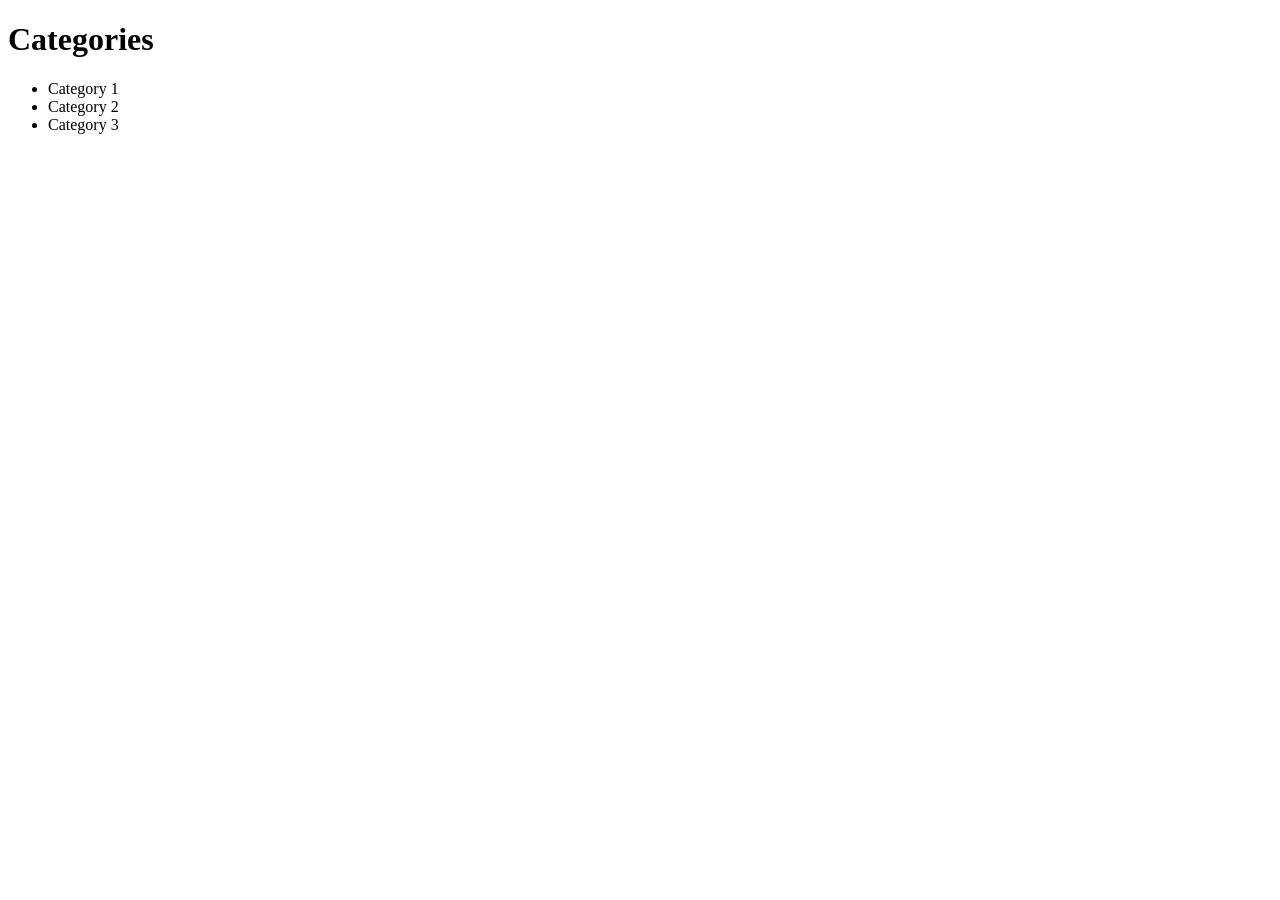
==== category.html @ cf8e9b44 "Create category.html file in the root directory" ====
<!DOCTYPE html>
<html lang="en">
<head>
    <meta charset="UTF-8">
    <meta name="viewport" content="width=device-width, initial-scale=1.0">
    <title>Category Page</title>
</head>
<body>
    <h1>Categories</h1>
    <ul>
        <li>Category 1</li>
        <li>Category 2</li>
        <li>Category 3</li>
    </ul>
</body>
</html>
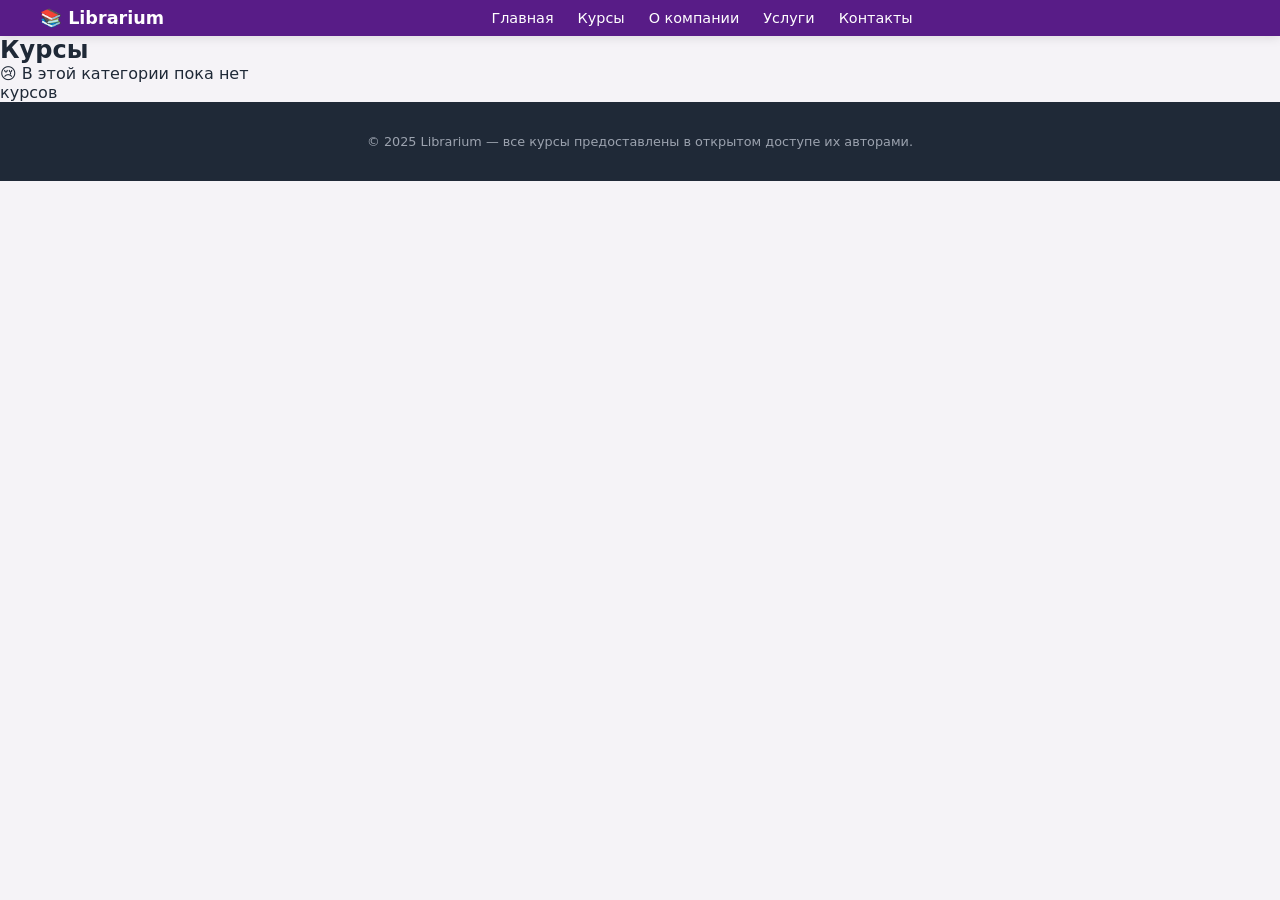
==== commit 5178753a: "Update category page to Russian language and layout" ====
--- a/category.html
+++ b/category.html
@@ -1,16 +1,45 @@
 <!DOCTYPE html>
-<html lang="en">
+<html lang="ru">
 <head>
     <meta charset="UTF-8">
     <meta name="viewport" content="width=device-width, initial-scale=1.0">
-    <title>Category Page</title>
+    <title>Категория - Librarium</title>
+    <link rel="stylesheet" href="style.css">
+    <script src="https://accounts.google.com/gsi/client" async></script>
 </head>
 <body>
-    <h1>Categories</h1>
-    <ul>
-        <li>Category 1</li>
-        <li>Category 2</li>
-        <li>Category 3</li>
-    </ul>
+
+    <div class="top-bar" style="padding: 0.5rem 2rem;">
+        <div class="top-bar-content">
+            <div class="logo" style="font-size: 1.1rem;">📚 Librarium</div>
+            <div class="top-nav">
+                <a href="index.html">Главная</a>
+                <a href="index.html#courses">Курсы</a>
+                <a href="index.html#about">О компании</a>
+                <a href="index.html#services">Услуги</a>
+                <a href="index.html#contact">Контакты</a>
+            </div>
+            <div id="login-container">
+                <div id="google-login-btn"></div>
+            </div>
+            <div id="user-info" style="display: none; align-items: center; gap: 10px;">
+                <span id="user-name" style="cursor: pointer;" onclick="window.location.href='profile.html'"></span>
+                <img id="user-avatar" width="28" height="28" style="border-radius: 50%; cursor: pointer;" onclick="window.location.href='profile.html'">
+            </div>
+        </div>
+    </div>
+
+    <section class="category-section">
+        <div class="category-container">
+            <h1 id="categoryTitle" class="category-title"></h1>
+            <div id="categoryCourses" class="courses-grid"></div>
+        </div>
+    </section>
+
+    <footer>
+        <p>© 2025 Librarium — все курсы предоставлены в открытом доступе их авторами.</p>
+    </footer>
+
+    <script src="script.js"></script>
 </body>
-</html>+</html>
--- a/style.css
+++ b/style.css
@@ -0,0 +1,975 @@
+:root {
+    --primary: #6b21a5;
+    --primary-light: #9333ea;
+    --primary-dark: #581c87;
+    --white: #ffffff;
+    --gray-light: #f5f3f7;
+    --gray: #e5e7eb;
+    --dark: #1f2937;
+    --black: #0f0f1a;
+}
+
+* {
+    margin: 0;
+    padding: 0;
+    box-sizing: border-box;
+}
+
+body {
+    font-family: system-ui, -apple-system, 'Segoe UI', Roboto, sans-serif;
+    background-color: var(--gray-light);
+    color: var(--dark);
+    scroll-behavior: smooth;
+}
+
+/* ===== Верхняя полоска ===== */
+.top-bar {
+    background: var(--primary-dark);
+    color: white;
+    padding: 0.75rem 2rem;
+    position: sticky;
+    top: 0;
+    z-index: 1000;
+    box-shadow: 0 2px 10px rgba(0,0,0,0.1);
+}
+
+.top-bar-content {
+    max-width: 1200px;
+    margin: 0 auto;
+    display: flex;
+    justify-content: space-between;
+    align-items: center;
+    flex-wrap: wrap;
+    gap: 1rem;
+}
+
+.top-bar .logo {
+    font-size: 1.25rem;
+    font-weight: bold;
+}
+
+.top-nav {
+    display: flex;
+    gap: 1.5rem;
+    flex-wrap: wrap;
+}
+
+.top-nav a {
+    color: white;
+    text-decoration: none;
+    font-size: 0.9rem;
+    transition: opacity 0.2s;
+}
+
+.top-nav a:hover {
+    opacity: 0.8;
+}
+
+/* ===== Шапка ===== */
+header {
+    background: var(--white);
+    padding: 1rem 2rem;
+    box-shadow: 0 1px 3px rgba(0,0,0,0.1);
+}
+
+.header-container {
+    max-width: 1200px;
+    margin: 0 auto;
+    display: flex;
+    justify-content: space-between;
+    align-items: center;
+    flex-wrap: wrap;
+    gap: 1rem;
+}
+
+.logo-large {
+    font-size: 1.5rem;
+    font-weight: bold;
+    color: var(--primary);
+}
+
+.header-actions {
+    display: flex;
+    align-items: center;
+    gap: 1rem;
+}
+
+.logout-btn {
+    background: #dc2626;
+    color: white;
+    border: none;
+    padding: 0.25rem 0.75rem;
+    border-radius: 0.5rem;
+    cursor: pointer;
+}
+
+/* ===== Герой с анимированным фоном из кода ===== */
+.hero {
+    position: relative;
+    min-height: 85vh;
+    display: flex;
+    align-items: center;
+    justify-content: center;
+    text-align: center;
+    overflow: hidden;
+    background: var(--black);
+}
+
+.code-background {
+    position: absolute;
+    top: 0;
+    left: 0;
+    width: 100%;
+    height: 100%;
+    opacity: 0.15;
+    font-family: 'Courier New', monospace;
+    font-size: 1rem;
+    white-space: nowrap;
+    overflow: hidden;
+    pointer-events: none;
+}
+
+.code-line {
+    position: absolute;
+    color: #00ff88;
+    animation: slideCode 20s linear infinite;
+    white-space: nowrap;
+}
+
+@keyframes slideCode {
+    0% { transform: translateX(100%); opacity: 0; }
+    10% { opacity: 1; }
+    90% { opacity: 1; }
+    100% { transform: translateX(-100%); opacity: 0; }
+}
+
+.hero-content {
+    position: relative;
+    z-index: 2;
+    color: white;
+    padding: 2rem 2rem 4rem 2rem;
+    max-width: 800px;
+    margin-top: -80px;
+}
+
+.hero-content h1 {
+    font-size: 2.5rem;
+    margin-bottom: 1rem;
+}
+
+.hero-content p {
+    font-size: 1.2rem;
+    margin-bottom: 2rem;
+    opacity: 0.9;
+}
+
+.search-wrapper {
+    max-width: 500px;
+    margin: 0 auto;
+}
+
+.search-wrapper input {
+    width: 100%;
+    padding: 1rem 1.5rem;
+    font-size: 1rem;
+    border: none;
+    border-radius: 3rem;
+    outline: none;
+    box-shadow: 0 4px 15px rgba(0,0,0,0.2);
+}
+
+/* ===== Фильтры ===== */
+.filters-strip {
+    background: var(--white);
+    padding: 1rem 2rem;
+    box-shadow: 0 2px 5px rgba(0,0,0,0.05);
+    overflow-x: auto;
+}
+
+.filters-container {
+    display: flex;
+    gap: 0.75rem;
+    flex-wrap: wrap;
+    justify-content: center;
+    max-width: 1200px;
+    margin: 0 auto;
+}
+
+.filter-btn {
+    background: var(--gray-light);
+    border: none;
+    padding: 0.5rem 1.25rem;
+    border-radius: 2rem;
+    font-size: 0.875rem;
+    cursor: pointer;
+    transition: all 0.2s;
+    white-space: nowrap;
+}
+
+.filter-btn:hover {
+    background: var(--gray);
+}
+
+.filter-btn.active {
+    background: var(--primary);
+    color: white;
+}
+
+.price-free {
+    background: #10b98120;
+    border: 1px solid #10b981;
+}
+
+.price-paid {
+    background: #f59e0b20;
+    border: 1px solid #f59e0b;
+}
+
+/* ===== Виджеты ===== */
+.widgets-section {
+    padding: 2rem;
+    max-width: 1200px;
+    margin: 0 auto;
+}
+
+.section-title {
+    font-size: 1.5rem;
+    font-weight: 600;
+    margin-bottom: 1rem;
+    color: var(--primary-dark);
+    border-left: 4px solid var(--primary);
+    padding-left: 1rem;
+}
+
+.widgets-grid {
+    display: grid;
+    grid-template-columns: repeat(auto-fit, minmax(180px, 1fr));
+    gap: 1.5rem;
+}
+
+.widget-card {
+    min-width: 220px;
+    flex-shrink: 0;
+    background: var(--white);
+    border-radius: 1rem;
+    overflow: hidden;
+    cursor: pointer;
+    transition: transform 0.2s, box-shadow 0.2s;
+    text-align: center;
+    padding-bottom: 2rem; /* было 1rem */
+}
+
+.widget-card:hover {
+    transform: translateY(-5px);
+    box-shadow: 0 10px 20px rgba(0,0,0,0.1);
+}
+
+.widget-image {
+    height: 200px; /* было 100px */
+    display: flex;
+    align-items: center;
+    justify-content: center;
+}
+
+.widget-emoji {
+    font-size: 4rem; /* было 2.5rem */
+}
+
+.programming-bg { background: linear-gradient(135deg, #667eea, #764ba2); }
+.web-bg { background: linear-gradient(135deg, #f093fb, #f5576c); }
+.python-bg { background: linear-gradient(135deg, #43e97b, #38f9d7); }
+.design-bg { background: linear-gradient(135deg, #fa709a, #fee140); }
+
+.widget-card h3 {
+    margin: 1rem 0 0.5rem; /* было 0.75rem 0 0.25rem */
+    font-size: 1.1rem; /* было 1rem */
+}
+
+.widget-card p {
+    font-size: 0.85rem; /* было 0.75rem */
+    color: #6b7280;
+}
+
+/* ===== О компании (как на первой фотке) ===== */
+.about-company {
+    background: var(--white);
+    padding: 3rem 2rem;
+    margin: 2rem 0;
+}
+
+.about-container {
+    max-width: 1200px;
+    margin: 0 auto;
+    text-align: center;
+}
+
+.about-container h2 {
+    font-size: 2rem;
+    color: var(--primary-dark);
+    margin-bottom: 1rem;
+}
+
+.about-subtitle {
+    max-width: 800px;
+    margin: 0 auto 2rem;
+    color: #4b5563;
+    line-height: 1.6;
+}
+
+.about-features {
+    display: grid;
+    grid-template-columns: repeat(auto-fit, minmax(200px, 1fr));
+    gap: 2rem;
+    margin-top: 2rem;
+}
+
+.feature {
+    text-align: center;
+    padding: 1rem;
+}
+
+.feature-icon {
+    font-size: 2.5rem;
+    margin-bottom: 0.5rem;
+}
+
+.feature h3 {
+    margin-bottom: 0.5rem;
+    color: var(--primary);
+}
+
+/* ===== Услуги (как на второй фотке) ===== */
+.services-section {
+    background: var(--gray-light);
+    padding: 3rem 2rem;
+}
+
+.services-container {
+    max-width: 1200px;
+    margin: 0 auto;
+    text-align: center;
+}
+
+.services-container h2 {
+    font-size: 2rem;
+    color: var(--primary-dark);
+    margin-bottom: 0.5rem;
+}
+
+.services-subtitle {
+    color: #6b7280;
+    margin-bottom: 2rem;
+}
+
+.services-grid {
+    display: grid;
+    grid-template-columns: repeat(auto-fit, minmax(250px, 1fr));
+    gap: 1.5rem;
+}
+
+.service-card {
+    background: var(--white);
+    padding: 1.5rem;
+    border-radius: 1rem;
+    text-align: center;
+    transition: transform 0.2s;
+}
+
+.service-card:hover {
+    transform: translateY(-3px);
+}
+
+.service-icon {
+    font-size: 2rem;
+    margin-bottom: 0.75rem;
+}
+
+.service-card h3 {
+    margin-bottom: 0.5rem;
+    font-size: 1.1rem;
+}
+
+.service-card p {
+    font-size: 0.85rem;
+    color: #6b7280;
+}
+
+/* ===== Курсы ===== */
+.courses-section {
+    padding: 2rem;
+    max-width: 1200px;
+    margin: 0 auto;
+}
+
+.courses-grid {
+    display: grid;
+    grid-template-columns: repeat(auto-fill, minmax(300px, 1fr));
+    gap: 1.5rem;
+}
+
+.course-card {
+    background: var(--white);
+    border-radius: 1rem;
+    overflow: hidden;
+    box-shadow: 0 4px 6px rgba(0,0,0,0.1);
+    transition: transform 0.2s;
+}
+
+.course-card:hover {
+    transform: translateY(-3px);
+}
+
+.course-image {
+    height: 100px;
+    background: linear-gradient(135deg, var(--primary-light), var(--primary-dark));
+    display: flex;
+    align-items: center;
+    justify-content: center;
+    font-size: 2.5rem;
+}
+
+.course-content {
+    padding: 1rem;
+}
+
+.course-title {
+    font-size: 1.1rem;
+    margin-bottom: 0.25rem;
+}
+
+.course-author {
+    font-size: 0.75rem;
+    color: #6b7280;
+    margin-bottom: 0.25rem;
+}
+
+.course-category {
+    font-size: 0.7rem;
+    color: var(--primary);
+    margin-bottom: 0.5rem;
+}
+
+.course-price {
+    font-size: 0.8rem;
+    font-weight: bold;
+    margin: 0.5rem 0;
+}
+
+.price-free-tag {
+    color: #10b981;
+}
+
+.price-paid-tag {
+    color: #f59e0b;
+}
+
+.course-description {
+    font-size: 0.8rem;
+    color: #4b5563;
+    margin-bottom: 0.75rem;
+    line-height: 1.4;
+}
+
+.btn-subscribe {
+    background: var(--primary);
+    color: white;
+    border: none;
+    padding: 0.5rem;
+    border-radius: 0.5rem;
+    cursor: pointer;
+    width: 100%;
+    font-weight: 500;
+}
+
+.btn-subscribed {
+    background: #10b981;
+}
+
+.unsubscribe-btn {
+    background: #ef4444;
+    margin-top: 0.5rem;
+}
+
+/* ===== Форма подбора курса ===== */
+.personal-form-section {
+    background: linear-gradient(135deg, var(--primary-light), var(--primary-dark));
+    padding: 3rem 2rem;
+}
+
+.form-container {
+    max-width: 600px;
+    margin: 0 auto;
+    background: var(--white);
+    padding: 2rem;
+    border-radius: 1.5rem;
+    box-shadow: 0 10px 30px rgba(0,0,0,0.2);
+}
+
+.form-container h2 {
+    text-align: center;
+    margin-bottom: 0.5rem;
+    color: var(--primary-dark);
+}
+
+.form-container p {
+    text-align: center;
+    margin-bottom: 1.5rem;
+    color: #6b7280;
+}
+
+.form-group {
+    margin-bottom: 1rem;
+}
+
+.form-group input,
+.form-group select,
+.form-group textarea {
+    width: 100%;
+    padding: 0.75rem;
+    border: 1px solid var(--gray);
+    border-radius: 0.5rem;
+    font-size: 1rem;
+}
+
+.submit-btn {
+    background: var(--primary);
+    color: white;
+    border: none;
+    padding: 0.75rem;
+    border-radius: 0.5rem;
+    font-size: 1rem;
+    cursor: pointer;
+    width: 100%;
+    font-weight: bold;
+}
+
+.submit-btn:hover {
+    background: var(--primary-dark);
+}
+
+.form-status {
+    margin-top: 1rem;
+    text-align: center;
+    font-size: 0.875rem;
+}
+
+/* ===== Контакты ===== */
+.contact-section {
+    background: var(--white);
+    padding: 3rem 2rem;
+}
+
+.contact-container {
+    max-width: 1200px;
+    margin: 0 auto;
+    display: grid;
+    grid-template-columns: 1fr 1fr;
+    gap: 2rem;
+}
+
+.contact-info h3, .contact-map h3 {
+    margin-bottom: 1rem;
+    color: var(--primary-dark);
+}
+
+.contact-info p {
+    margin-bottom: 0.5rem;
+}
+
+.contact-info a {
+    color: var(--primary);
+    text-decoration: none;
+}
+
+.map-placeholder {
+    background: var(--gray-light);
+    border-radius: 1rem;
+    overflow: hidden;
+}
+
+/* ===== Footer ===== */
+footer {
+    background: var(--dark);
+    color: #9ca3af;
+    text-align: center;
+    padding: 2rem;
+    font-size: 0.8rem;
+}
+
+footer a {
+    color: var(--primary-light);
+}
+
+/* ===== Адаптивность (телефон) ===== */
+@media (max-width: 768px) {
+    .top-bar-content {
+        flex-direction: column;
+        text-align: center;
+    }
+    
+    .top-nav {
+        justify-content: center;
+        gap: 1rem;
+    }
+    
+    .header-container {
+        flex-direction: column;
+        text-align: center;
+    }
+    
+    .hero-content h1 {
+        font-size: 1.8rem;
+    }
+    
+    .filters-container {
+        flex-wrap: nowrap;
+        overflow-x: auto;
+        justify-content: flex-start;
+        padding-bottom: 0.5rem;
+    }
+    
+    .widgets-grid {
+        grid-template-columns: repeat(2, 1fr);
+    }
+    
+    .about-features {
+        grid-template-columns: repeat(2, 1fr);
+        gap: 1rem;
+    }
+    
+    .services-grid {
+        grid-template-columns: 1fr;
+    }
+    
+    .contact-container {
+        grid-template-columns: 1fr;
+        gap: 1.5rem;
+    }
+    
+    .courses-grid {
+        grid-template-columns: 1fr;
+    }
+    
+    .form-container {
+        padding: 1.5rem;
+    }
+}
+
+@media (max-width: 480px) {
+    .widgets-grid {
+        grid-template-columns: 1fr;
+    }
+    
+    .about-features {
+        grid-template-columns: 1fr;
+    }
+}
+/* ===== Кнопка Фильтр ===== */
+.search-wrapper {
+    display: flex;
+    gap: 0.75rem;
+    align-items: center;
+    justify-content: center;
+    flex-wrap: wrap;
+}
+
+.search-wrapper input {
+    flex: 1;
+    min-width: 250px;
+}
+
+.filter-toggle-btn {
+    background: var(--primary);
+    color: white;
+    border: none;
+    padding: 0.75rem 1.5rem;
+    border-radius: 2rem;
+    font-size: 1rem;
+    cursor: pointer;
+    transition: all 0.2s;
+    white-space: nowrap;
+}
+
+.filter-toggle-btn:hover {
+    background: var(--primary-dark);
+}
+
+/* ===== Выпадающая панель фильтров ===== */
+.filter-dropdown {
+    position: absolute;
+    top: 60px;
+    right: 20px;
+    background: white;
+    border-radius: 1rem;
+    box-shadow: 0 10px 25px rgba(0,0,0,0.2);
+    z-index: 1000;
+    min-width: 500px;
+    width: max-content;
+    padding: 1rem;
+}
+
+.filter-dropdown-columns {
+    display: flex;
+    gap: 2rem;
+    flex-wrap: wrap;
+}
+
+.filter-column {
+    display: flex;
+    flex-direction: column;
+    gap: 0.5rem;
+    min-width: 160px;
+}
+
+.filter-column h4 {
+    color: var(--primary-dark);
+    margin-bottom: 0.25rem;
+    font-size: 0.9rem;
+    border-bottom: 1px solid var(--gray);
+    padding-bottom: 0.25rem;
+}
+
+.filter-dropdown-btn {
+    background: var(--gray-light);
+    border: none;
+    padding: 0.4rem 1rem;
+    border-radius: 2rem;
+    font-size: 0.8rem;
+    cursor: pointer;
+    text-align: left;
+    transition: all 0.2s;
+}
+
+.filter-dropdown-btn:hover {
+    background: var(--gray);
+}
+
+.filter-dropdown-btn.active {
+    background: var(--primary);
+    color: white;
+}
+
+/* Адаптив для телефона */
+@media (max-width: 768px) {
+    .filter-dropdown {
+        min-width: 280px;
+        left: auto;
+        right: 0;
+        transform: none;
+    }
+    
+    .filter-dropdown-columns {
+        flex-direction: column;
+        gap: 1rem;
+    }
+}
+/* ===== Виджеты с прокруткой ===== */
+.widgets-wrapper {
+    position: relative;
+    display: flex;
+    align-items: center;
+    gap: 0.5rem;
+}
+
+.widgets-grid {
+    display: flex;
+    gap: 1.5rem;
+    overflow-x: auto;
+    scroll-behavior: smooth;
+    scrollbar-width: thin;
+    padding: 0.5rem 0;
+    flex: 1;
+}
+
+.widgets-grid::-webkit-scrollbar {
+    height: 6px;
+}
+
+.widgets-grid::-webkit-scrollbar-track {
+    background: var(--gray);
+    border-radius: 10px;
+}
+
+.widgets-grid::-webkit-scrollbar-thumb {
+    background: var(--primary);
+    border-radius: 10px;
+}
+
+.widget-card {
+    min-width: 220px;
+    flex-shrink: 0;
+    background: var(--white);
+    border-radius: 1rem;
+    overflow: hidden;
+    cursor: pointer;
+    transition: transform 0.2s, box-shadow 0.2s;
+    text-align: center;
+    padding-bottom: 1rem;
+}
+
+.scroll-btn {
+    background: var(--primary);
+    color: white;
+    border: none;
+    width: 40px;
+    height: 40px;
+    border-radius: 50%;
+    cursor: pointer;
+    font-size: 1.2rem;
+    transition: all 0.2s;
+    flex-shrink: 0;
+}
+
+.scroll-btn:hover {
+    background: var(--primary-dark);
+    transform: scale(1.05);
+}
+/* ===== Страница курсов с боковой панелью ===== */
+.courses-page {
+    display: flex;
+    max-width: 1400px;
+    margin: 0 auto;
+    padding: 2rem;
+    gap: 2rem;
+    min-height: 80vh;
+}
+
+.courses-sidebar {
+    width: 260px;
+    flex-shrink: 0;
+    background: var(--white);
+    border-radius: 1rem;
+    padding: 1.5rem;
+    box-shadow: 0 2px 8px rgba(0,0,0,0.05);
+    position: sticky;
+    top: 80px;
+    height: fit-content;
+}
+
+.courses-sidebar h3 {
+    margin-bottom: 1rem;
+    color: var(--primary-dark);
+    font-size: 1.2rem;
+}
+
+.filter-group {
+    margin-bottom: 1.5rem;
+}
+
+.filter-group h4 {
+    margin-bottom: 0.5rem;
+    color: var(--dark);
+    font-size: 0.9rem;
+}
+
+.filter-checkbox {
+    display: flex;
+    align-items: center;
+    gap: 0.5rem;
+    padding: 0.4rem 0;
+    cursor: pointer;
+    font-size: 0.85rem;
+    color: #4b5563;
+    transition: all 0.2s;
+}
+
+.filter-checkbox:hover {
+    color: var(--primary);
+}
+
+.filter-checkbox input {
+    width: 18px;
+    height: 18px;
+    cursor: pointer;
+    accent-color: var(--primary);
+}
+
+.reset-filters-btn {
+    width: 100%;
+    background: var(--gray-light);
+    border: 1px solid var(--gray);
+    padding: 0.6rem;
+    border-radius: 0.5rem;
+    cursor: pointer;
+    font-size: 0.8rem;
+    margin-top: 0.5rem;
+    transition: all 0.2s;
+}
+
+.reset-filters-btn:hover {
+    background: var(--gray);
+}
+
+.courses-content {
+    flex: 1;
+}
+
+.courses-header {
+    display: flex;
+    justify-content: space-between;
+    align-items: center;
+    flex-wrap: wrap;
+    gap: 1rem;
+    margin-bottom: 1.5rem;
+}
+
+.courses-header h2 {
+    color: var(--primary-dark);
+}
+
+.search-mini {
+    width: 280px;
+}
+
+.search-mini input {
+    width: 100%;
+    padding: 0.6rem 1rem;
+    border: 1px solid var(--gray);
+    border-radius: 2rem;
+    outline: none;
+    font-size: 0.9rem;
+}
+
+.search-mini input:focus {
+    border-color: var(--primary);
+}
+
+/* Сообщение об отсутствии курсов */
+.empty-courses-message {
+    text-align: center;
+    padding: 3rem;
+    background: var(--white);
+    border-radius: 1rem;
+    color: #6b7280;
+}
+
+.empty-courses-message p {
+    font-size: 1.1rem;
+}
+
+.empty-courses-message .emoji {
+    font-size: 3rem;
+    margin-bottom: 1rem;
+}
+
+/* Адаптив */
+@media (max-width: 768px) {
+    .courses-page {
+        flex-direction: column;
+        padding: 1rem;
+    }
+    
+    .courses-sidebar {
+        width: 100%;
+        position: static;
+    }
+    
+    .courses-header {
+        flex-direction: column;
+        align-items: stretch;
+    }
+    
+    .search-mini {
+        width: 100%;
+    }
+}
